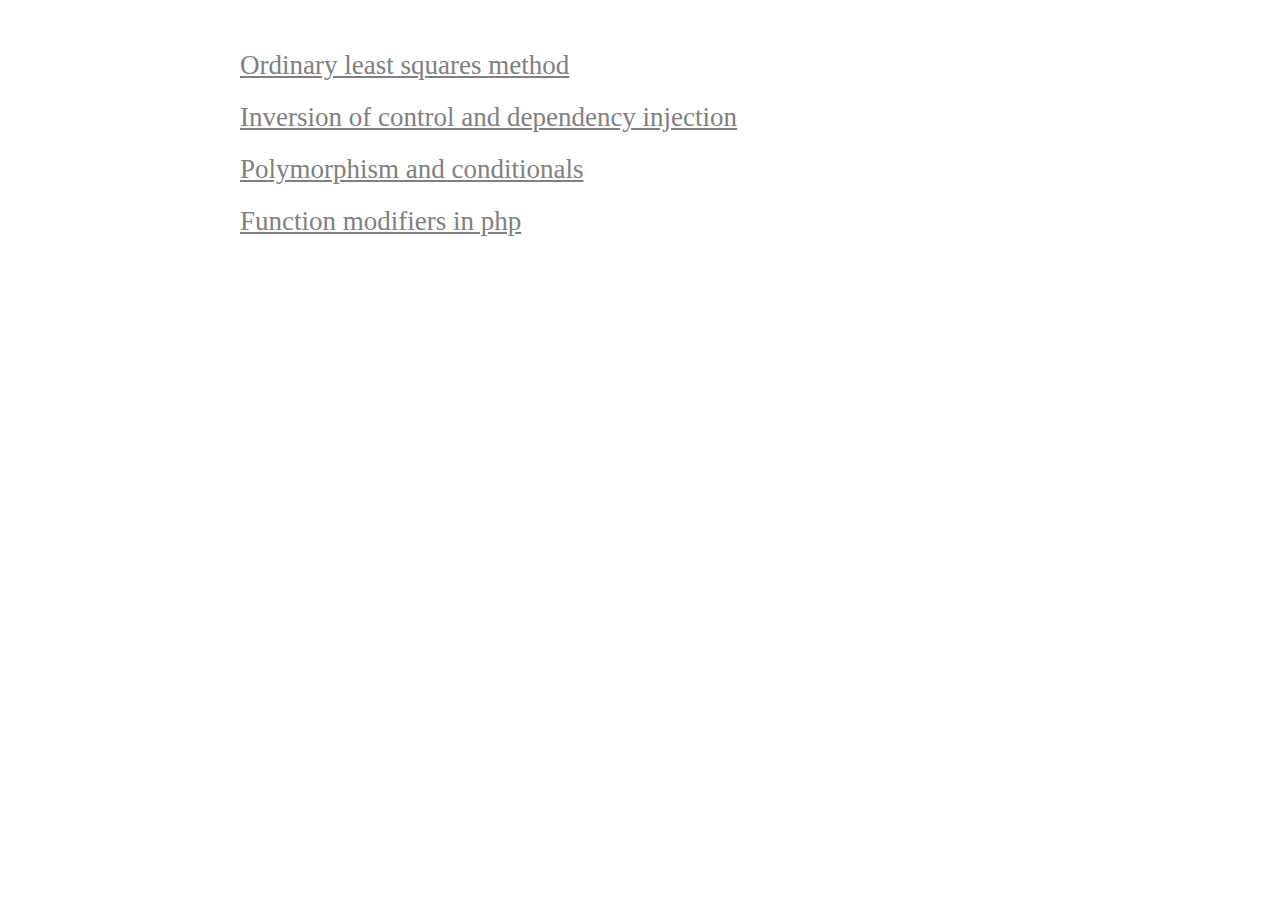
==== index.html @ f09cc04a "initial" ====
<!DOCTYPE html>
<html>
    <head>
        <meta charset="utf-8">
        <title></title>
        <link rel="stylesheet" href="css/css.css" type="text/css" media="all">
    </head>
    <body>
            <h2>
                <a title="29-01-2021" href="ordinary-least-squares-method.html">Ordinary least squares method</a>
            </h2>
            <h2>
                <a title="22-06-2020" href="inversion-of-control.html">Inversion of control and dependency injection</a>
            </h2>
            <h2>
                <a title="16-06-2020" href="polymorphism-and-conditionals.html">Polymorphism and conditionals</a>
            </h2>
            <h2>
                <a title="05-05-2020" href="function-modifiers-in-php.html">Function modifiers in php</a>
            </h2>
    </body>
</html>
---- css/css.css ----
body{
    margin: 0 auto;
    background-color:white;

/*	--------- FONT FAMILY --------
 	following are some optional font families. Usually a family 
	is safer to choose than a specific font, 
	which may not be on the users computer		*/
    font-family:Georgia, Palatino, serif;

/*	-------------- COLOR OPTIONS ------------
 	following are additional color options for base font
	you could uncomment another one to easily change the base color 
	or add one to a specific element style below         */		
    color: #333333; /* dark gray not black */

    line-height: 1;
    max-width: 800px;
    padding: 30px;
    font-size: 18px;
}


p   {
    line-height: 150%;
    max-width: 960px;
    font-weight: 400;
     color: #333333
}


h1, h2, h3, h4 {
    font-weight: 400;
}

h2, h3, h4, h5, p {
    margin-bottom: 25px;
    padding: 0;
}

h1 {
    margin-bottom: 10px;
    font-size:300%;
    padding: 0px;
    font-variant:small-caps;
}

h2 {
    font-size:150%
}

h3 {
    font-size:120%
}
h4 {
    font-size:100%
    font-variant: small-caps;
}
h5 {
    font-size:80%
    font-weight: 100;
}

h6 {
    font-size:80%
    font-weight: 100;
    color:red;
    font-variant:small-caps;
}
a {
    color: grey;
    margin: 0;
    padding: 0;
    vertical-align: baseline;
}
a:hover {
    text-decoration: blink;
    color: green;
}
a:visited {
    color: black;
}
ul, ol {
    padding: 0;
    margin: 0px 0px 0px 50px;
}
ul {
    list-style-type: square;
    list-style-position: inside;

}

li {
     line-height:150%    
}
li ul, li ul {
    margin-left: 24px;
}

pre {
    padding: 0px 24px;
    max-width: 800px;
    white-space: pre-wrap;
}
code {
    font-family: Consolas, Monaco, Andale Mono, monospace;
    line-height: 1.5;
    font-size: 13px;
}
aside {
    display: block;
    float: right;
    width: 390px;
}
blockquote {
    border-left:.5em solid #eee;
    padding: 0 1em;
    margin-left:0;
    /* max-width: 476px; */
}
blockquote  cite {
    line-height:20px;
    color:#bfbfbf;
}
blockquote cite:before {
    content: '\2014 \00A0';
}

blockquote p {  
    color: #666;
    /* max-width: 460px; */
}

table {
  padding: 0; }
  table tr {
    border-top: 1px solid #cccccc;
    background-color: white;
    margin: 0;
    padding: 0; }
    table tr th {
      font-weight: bold;
      border: 1px solid #cccccc;
      text-align: left;
      margin: 0;
      padding: 6px 13px; }
    table tr td {
      border: 1px solid #cccccc;
      text-align: left;
      margin: 0;
      padding: 6px 13px; }
    table tr th :first-child, table tr td :first-child {
      margin-top: 0; }
    table tr th :last-child, table tr td :last-child {
      margin-bottom: 0; }


      hr {
  background: #cccccc;
  border: 0 none;
  color: #cccccc;
  height: 2px;
  margin-top: 4px;
  margin-bottom: 4px;
  padding: 0; 
    text-align: left;
    margin: 1em;
    color: #999;
}


code {
  background: #eee;
}
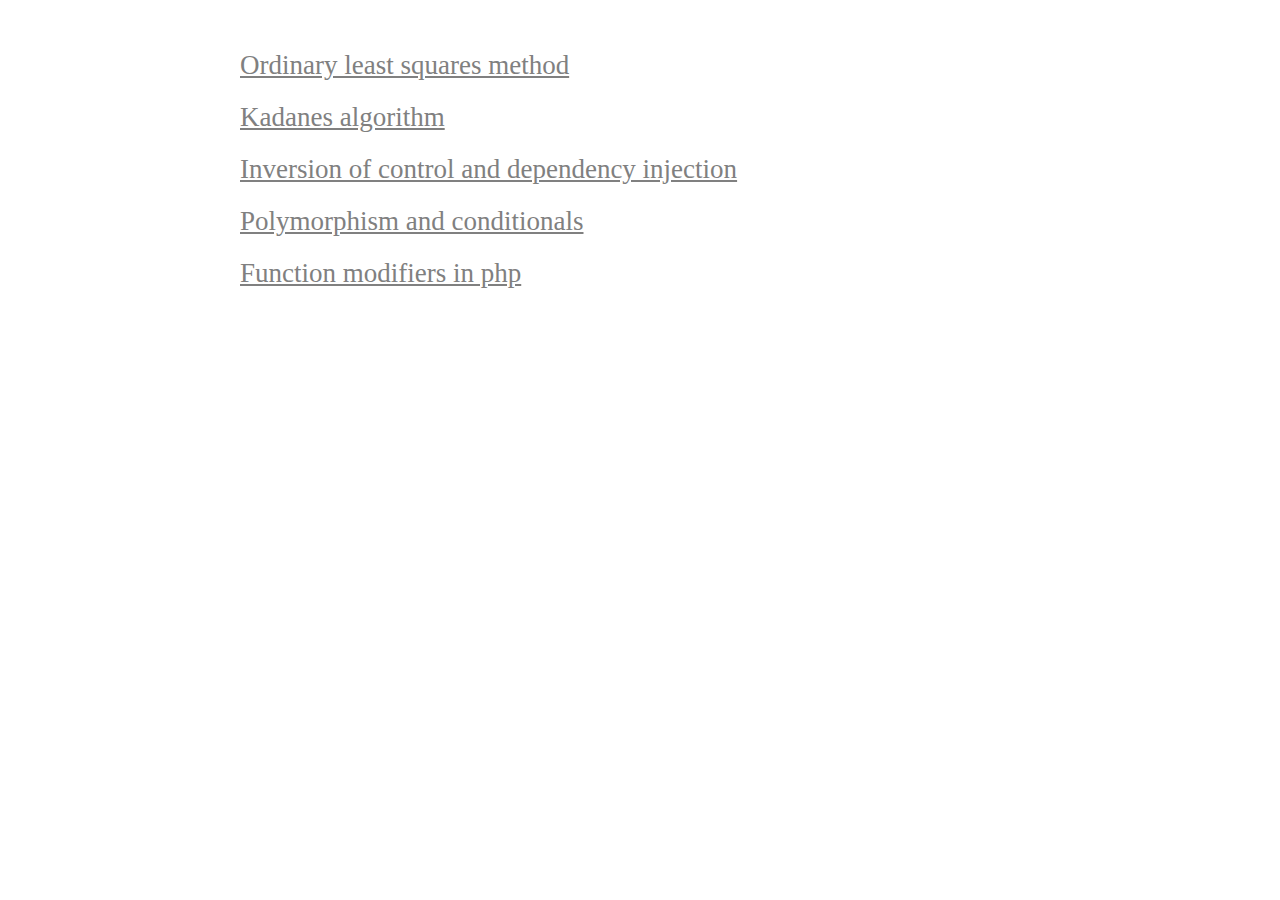
==== commit 6c485e86: "published functional programming notes" ====
--- a/index.html
+++ b/index.html
@@ -10,6 +10,9 @@
                 <a title="29-01-2021" href="ordinary-least-squares-method.html">Ordinary least squares method</a>
             </h2>
             <h2>
+                <a title="29-08-2020" href="kadanes-algorithm.html">Kadanes algorithm</a>
+            </h2>
+            <h2>
                 <a title="22-06-2020" href="inversion-of-control.html">Inversion of control and dependency injection</a>
             </h2>
             <h2>
